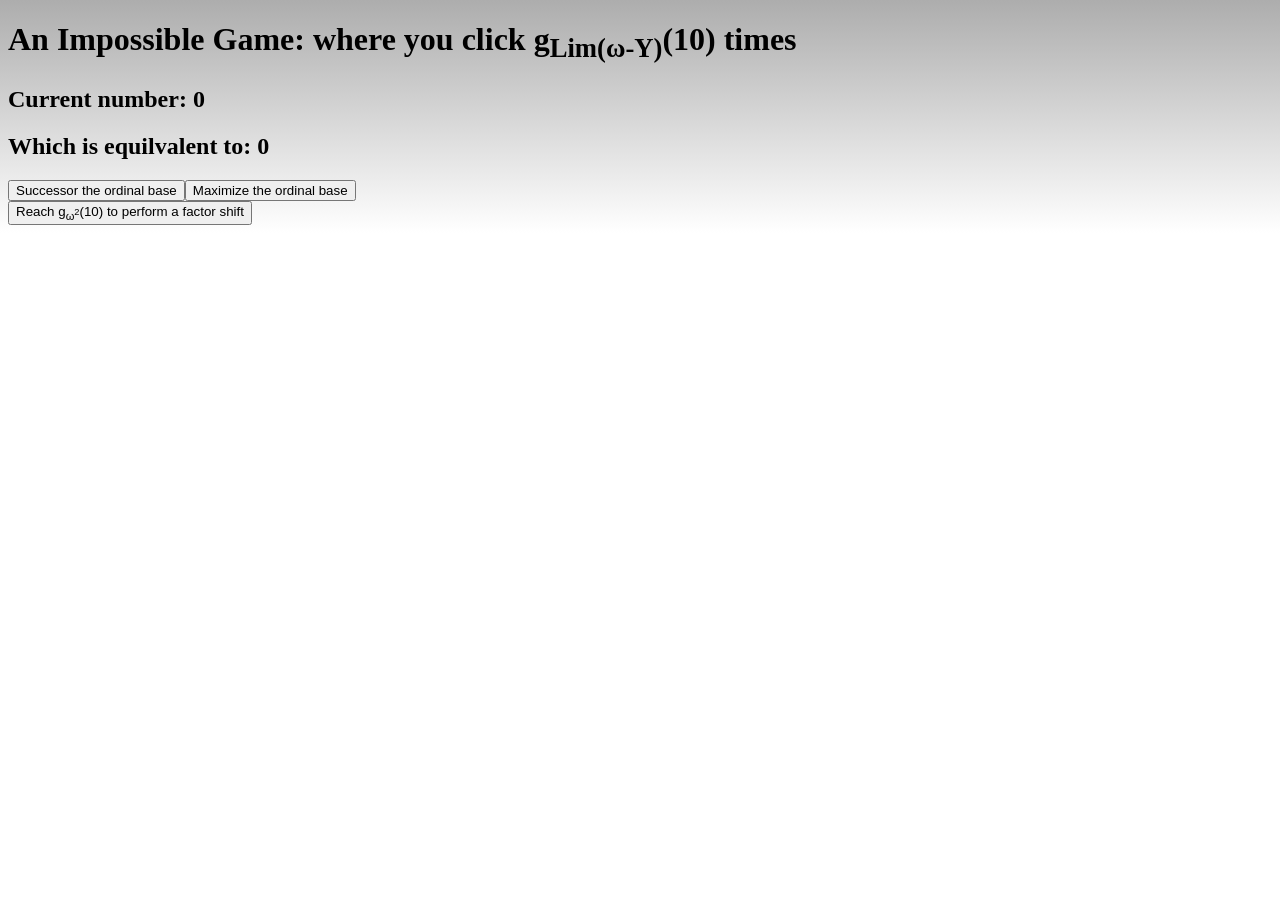
==== main.html @ 42705dc9 "Add files via upload" ====
<!DOCTYPE html>
<html>

<head>
    <meta charset="UTF-8">
    <title>An Impossible Game</title>
    <link rel="stylesheet" href="style.css">
    </link>
</head>

<body style="background-image: linear-gradient(#adadad,#ffffff); background-repeat: no-repeat; background-size: auto;">
    <h1>An Impossible Game: where you click g<sub>Lim(ω-Y)</sub>(10) times</h1>
    <h2>Current number: <span id="current-number">0</span></h2>
    <h2>Which is equilvalent to: <span id="current-converted">0</span></h2>
    <button id="click-button">Successor the ordinal base</button><button id="maximize-button">Maximize the ordinal base</button><br>
    <button id="shift-button">Reach NaN to perform a factor shift</button>
</body>

<script src="conv.js"></script>
<script src="game.js"></script>
<script src="visualizer.js"></script>

</html>
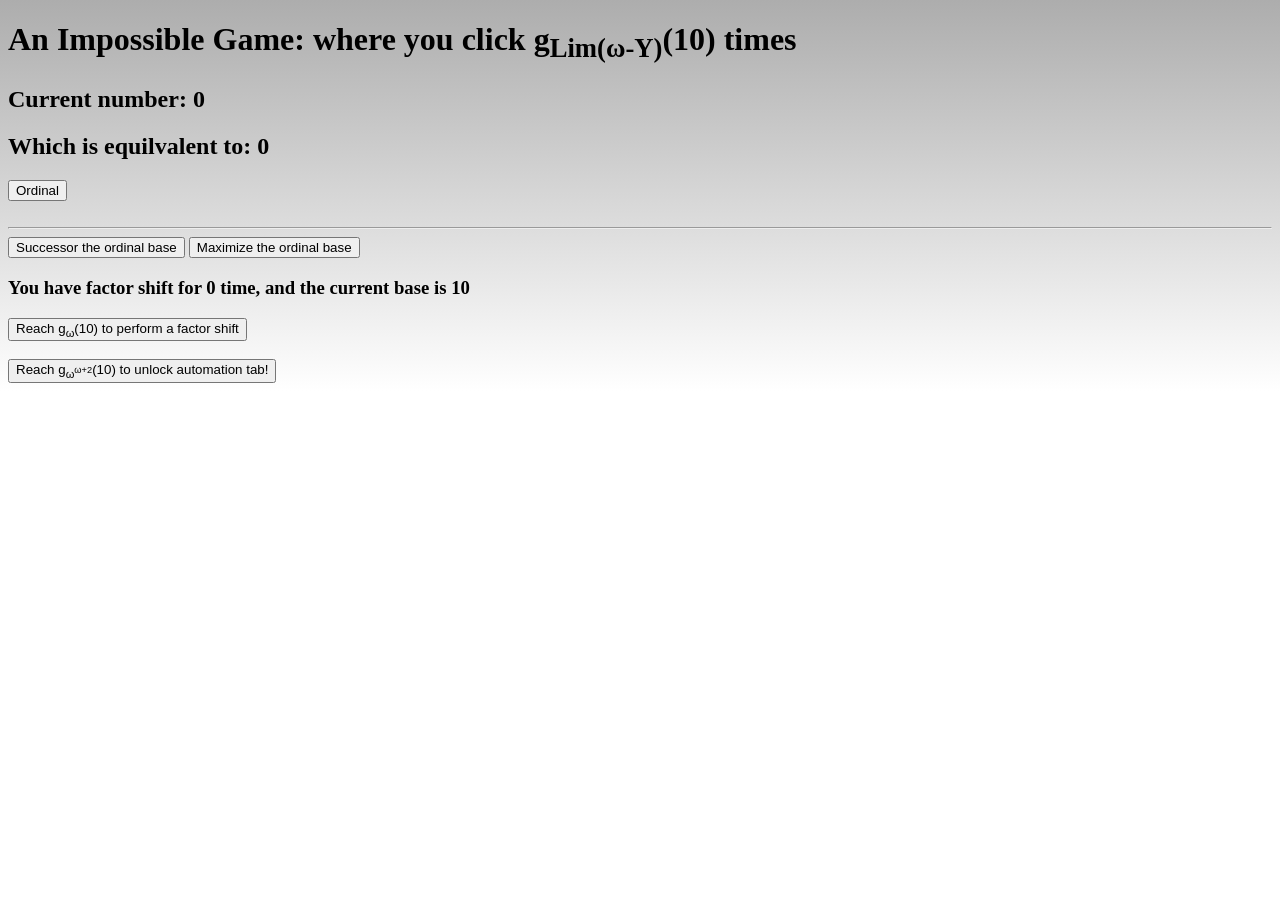
==== commit 84377572: "Add files via upload" ====
--- a/main.html
+++ b/main.html
@@ -3,7 +3,7 @@
 
 <head>
     <meta charset="UTF-8">
-    <title>An Impossible Game</title>
+    <title>Ordinal Upgrader</title>
     <link rel="stylesheet" href="style.css">
     </link>
 </head>
@@ -12,8 +12,28 @@
     <h1>An Impossible Game: where you click g<sub>Lim(ω-Y)</sub>(10) times</h1>
     <h2>Current number: <span id="current-number">0</span></h2>
     <h2>Which is equilvalent to: <span id="current-converted">0</span></h2>
-    <button id="click-button">Successor the ordinal base</button><button id="maximize-button">Maximize the ordinal base</button><br>
-    <button id="shift-button">Reach NaN to perform a factor shift</button>
+
+    <div class="tab-navigation">
+        <button id="ordinal-tab-open" onclick="showTab('ordinal-tab')">Ordinal</button>
+        <button id="automation-tab-open" onclick="showTab('automation-tab')">Automation</button>
+    </div>
+
+    <br>
+    <hr>
+
+    <div id="ordinal-tab" class="tabs">
+        <button id="click-button">Successor the ordinal base</button>
+        <button id="maximize-button">Maximize the ordinal base</button><br>
+
+        <h3 id="factor-shift-information">You have factor shift for 0 time, and the current base is 10</h3>
+        <button id="shift-button">Reach NaN to perform a factor shift</button><br><br>
+        <button id="automation-unlock-button" onclick="unlockautomation()">Reach
+            g<sub>&omega;<sup>&omega;+2</sup></sub>(10) to unlock automation tab!</button>
+    </div>
+
+    <div id="automation-tab" class="tabs">
+
+    </div>
 </body>
 
 <script src="conv.js"></script>
--- a/style.css
+++ b/style.css
@@ -0,0 +1,17 @@
+/* Keeps navigation buttons inline on the same row */
+.tab-navigation {
+    display: flex;
+    flex-direction: row;
+    gap: 10px;
+    align-items: center;
+}
+
+.tab-navigation button {
+    display: inline-block;
+    width: auto;
+}
+
+/* Base style for tab panels */
+.tabs {
+    width: 100%;
+}
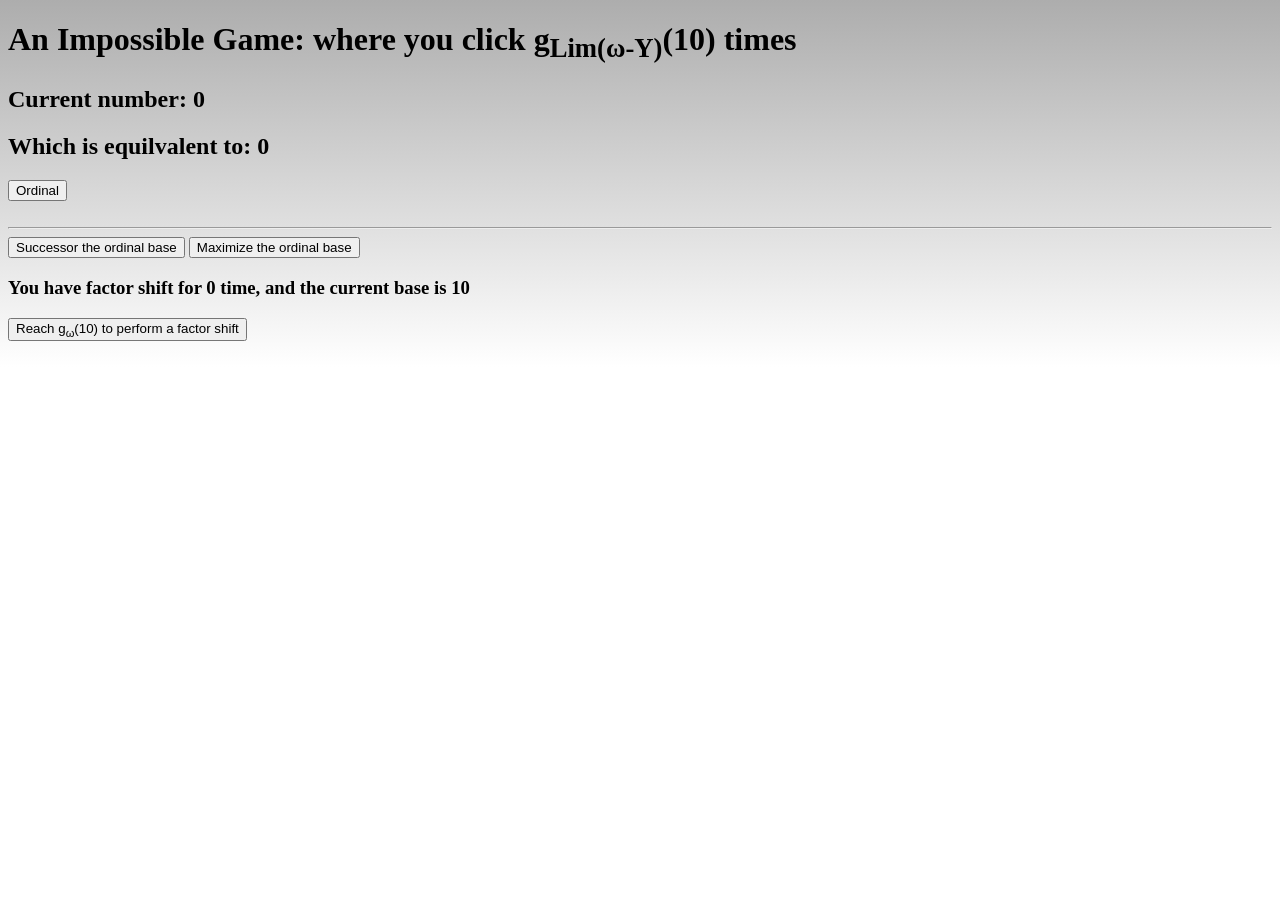
==== commit c359ff12: "Add files via upload" ====
--- a/main.html
+++ b/main.html
@@ -31,8 +31,11 @@
             g<sub>&omega;<sup>&omega;+2</sup></sub>(10) to unlock automation tab!</button>
     </div>
 
-    <div id="automation-tab" class="tabs">
-
+    <div id="automation-tab" class="tabs" style="display: none;">
+        <h3 id="successor-autoclicker-information">You have 0 successor autoclicker, which is clicking the successor button 0 time per second</h3>
+        <h3 id="maximize-autoclicker-information">You have 0 maximize autoclicker, which is clicking the maximize button 0 time per second</h3>
+        <button id="buy-successor-autoclicker-button" onclick="purchase_successor_autoclicker()">Buy Successor Autoclicker</button>
+        <button id="buy-maximize-autoclicker-button" onclick="purchase_maximize_autoclicker()">Buy Maximize Autoclicker</button>
     </div>
 </body>
 
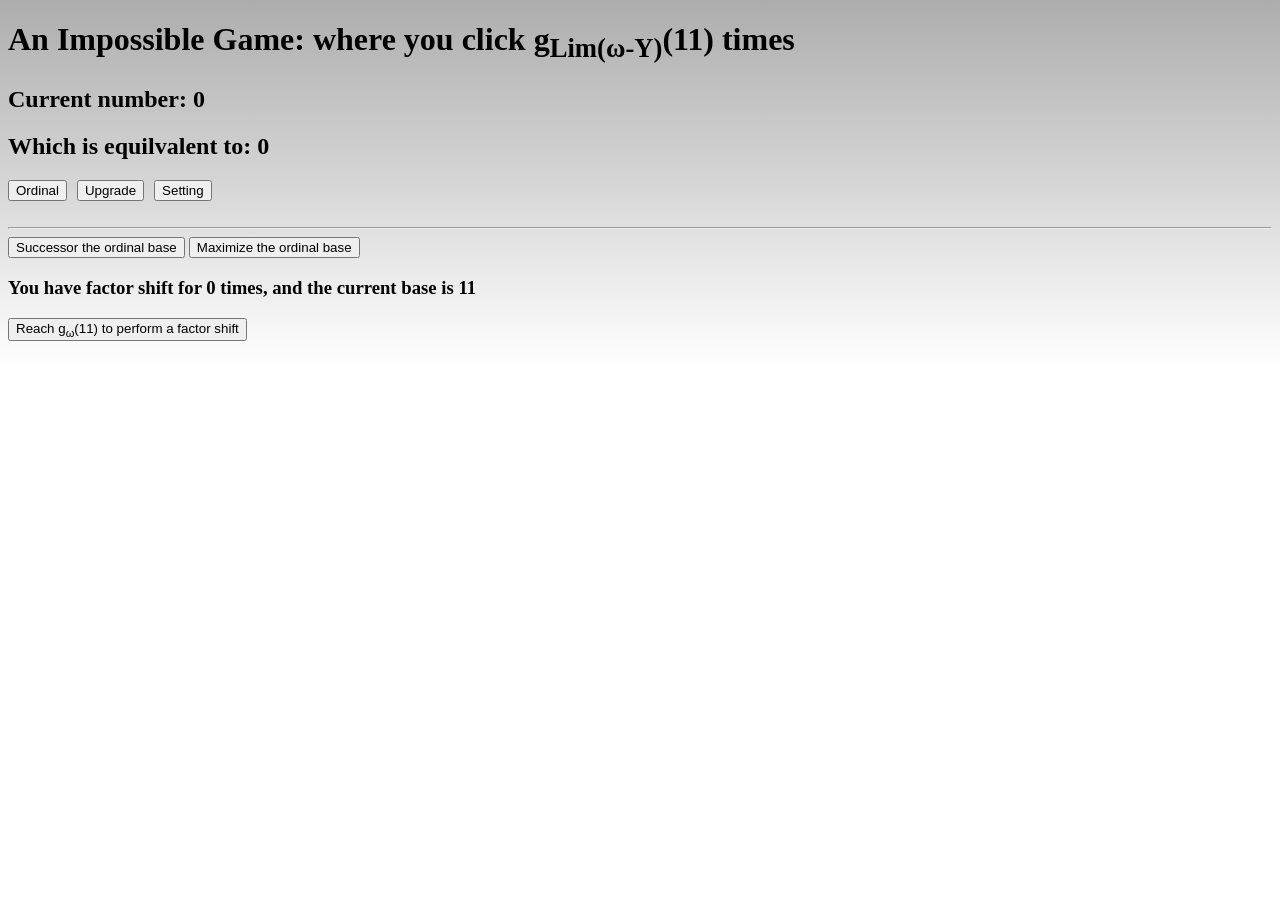
==== commit 719eaa94: "Add files via upload" ====
--- a/main.html
+++ b/main.html
@@ -9,13 +9,15 @@
 </head>
 
 <body style="background-image: linear-gradient(#adadad,#ffffff); background-repeat: no-repeat; background-size: auto;">
-    <h1>An Impossible Game: where you click g<sub>Lim(ω-Y)</sub>(10) times</h1>
+    <h1>An Impossible Game: where you click g<sub>Lim(ω-Y)</sub>(11) times</h1>
     <h2>Current number: <span id="current-number">0</span></h2>
     <h2>Which is equilvalent to: <span id="current-converted">0</span></h2>
 
     <div class="tab-navigation">
         <button id="ordinal-tab-open" onclick="showTab('ordinal-tab')">Ordinal</button>
-        <button id="automation-tab-open" onclick="showTab('automation-tab')">Automation</button>
+        <button id="automation-tab-open" onclick="showTab('automation-tab')" style="display: none;">Automation</button>
+        <button id="upgrade-tab-open" onclick="showTab('upgrade-tab')">Upgrade</button>
+        <button onclick="showTab('setting-tab')">Setting</button>
     </div>
 
     <br>
@@ -28,7 +30,7 @@
         <h3 id="factor-shift-information">You have factor shift for 0 time, and the current base is 10</h3>
         <button id="shift-button">Reach NaN to perform a factor shift</button><br><br>
         <button id="automation-unlock-button" onclick="unlockautomation()">Reach
-            g<sub>&omega;<sup>&omega;+2</sup></sub>(10) to unlock automation tab!</button>
+            g<sub>&omega;<sup>&omega;+1</sup></sub>(10) to unlock automation tab!</button>
     </div>
 
     <div id="automation-tab" class="tabs" style="display: none;">
@@ -37,6 +39,22 @@
         <button id="buy-successor-autoclicker-button" onclick="purchase_successor_autoclicker()">Buy Successor Autoclicker</button>
         <button id="buy-maximize-autoclicker-button" onclick="purchase_maximize_autoclicker()">Buy Maximize Autoclicker</button>
     </div>
+
+    <div id="upgrade-tab" class="tabs" style="display: none;">
+        <h1 id="upgrade-successor-power-example" style="text-align: center;">g<sub>&omega;-Y(1,2,4)</sub>(11) ↦ g<sub>&omega;-Y(1,2,4,1)</sub>(11)</h1>
+        <h2 id="upgrade-successor-power-example-converted" style="text-align: center;">Which is equilvalent to: g<sub>&omega;-Y(&psi;<sub>0</sub>(&Omega;))</sub>(11) ↦ g<sub>&omega;-Y(&psi;<sub>0</sub>(&Omega;)+1)</sub>(11)</h2>
+        <h3 id="upgrade-successor-power-information" style="text-align: center;">Your current successor power is: 1</h3>
+        <br>
+        <button id="successor-maximize-button" onclick="maximizesuccessor()">Maximize the successor base for efficiency</button><br>
+        <h3 id="successor-upgrade-information">You have upgraded successor for 0 times, which equilvalent to the boost of x1 speed</h3>
+        <button id="successor-upgrade-purchase-button" onclick="purchase_successor_power_upgrade()">Upgrade successor power by 1 for: NaN</button><br>
+    </div>
+
+    <div id="setting-tab" class="tabs" style="display: none;">
+        <button onclick="resetGame()">HARD RESET</button>
+        <button onclick="exportGame()">Export Save</button>
+        <button onclick="importGame()">Import Save</button>
+    </div>
 </body>
 
 <script src="conv.js"></script>
--- a/style.css
+++ b/style.css
@@ -4,6 +4,12 @@
     flex-direction: row;
     gap: 10px;
     align-items: center;
+}
+
+html, body {
+  touch-action: manipulation;
+  /* Optional: disables rubber-band elastic scrolling in mobile Safari */
+  overscroll-behavior: none; 
 }
 
 .tab-navigation button {
